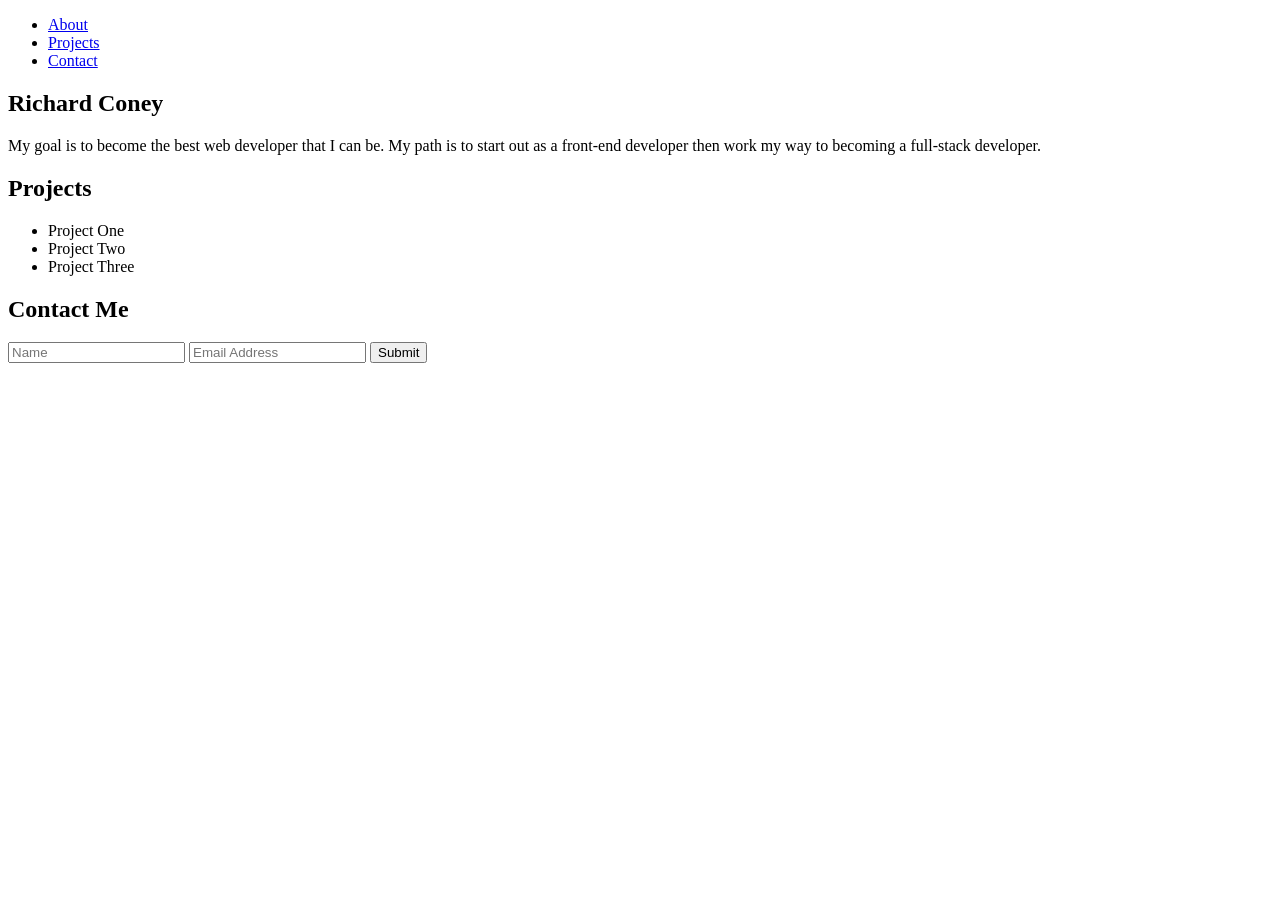
==== Week2HW/index2.html @ a5e05df7 "Added HTML to week 2 challenge site" ====
<!DOCTYPE html>
<html lang="en">
<head>
    <meta charset="UTF-8">
    <meta name="viewport" content="width=device-width, initial-scale=1.0">
    <link rel="stylesheet" href="styles2.css">
    <title>Week 2 Challenge</title>
</head>
<body>
    <header>
        <nav>
            <ul>
             <li><a href="about">About</a></li>
             <li><a href="projects">Projects</a></li>
             <li><a href="contact">Contact</a></li>   
            </ul>
        </nav>
    </header>
    <main>
        <!-- About me section -->
        <section class="aboutme">
            <h1>Richard Coney</h1>
                <p>My goal is to become the best web developer that I can be.  My path is to start out as a front-end developer then work my way to becoming a full-stack developer.</p>
        </section>

        <!-- Projects section -->  
        <section class="projects">
          <h1>Projects</h1>
          <ul class="project-list">
            <li>Project One</li>
            <li>Project Two</li>
            <li>Project Three</li>
          </ul>
        </section>

        <!-- Contact Section -->
         <section class="contact">
            <h1>Contact Me</h1>
            <form action="">
                <label for="name">
                    <input type="text" id="name" placeholder="Name">
                </label>
                <label for="email">
                    <input type="text" id="email" placeholder="Email Address">
                </label>
                <button type="submit" class="submit">Submit</button>
            </form>
         </section>

    </main>
</body>
</html>
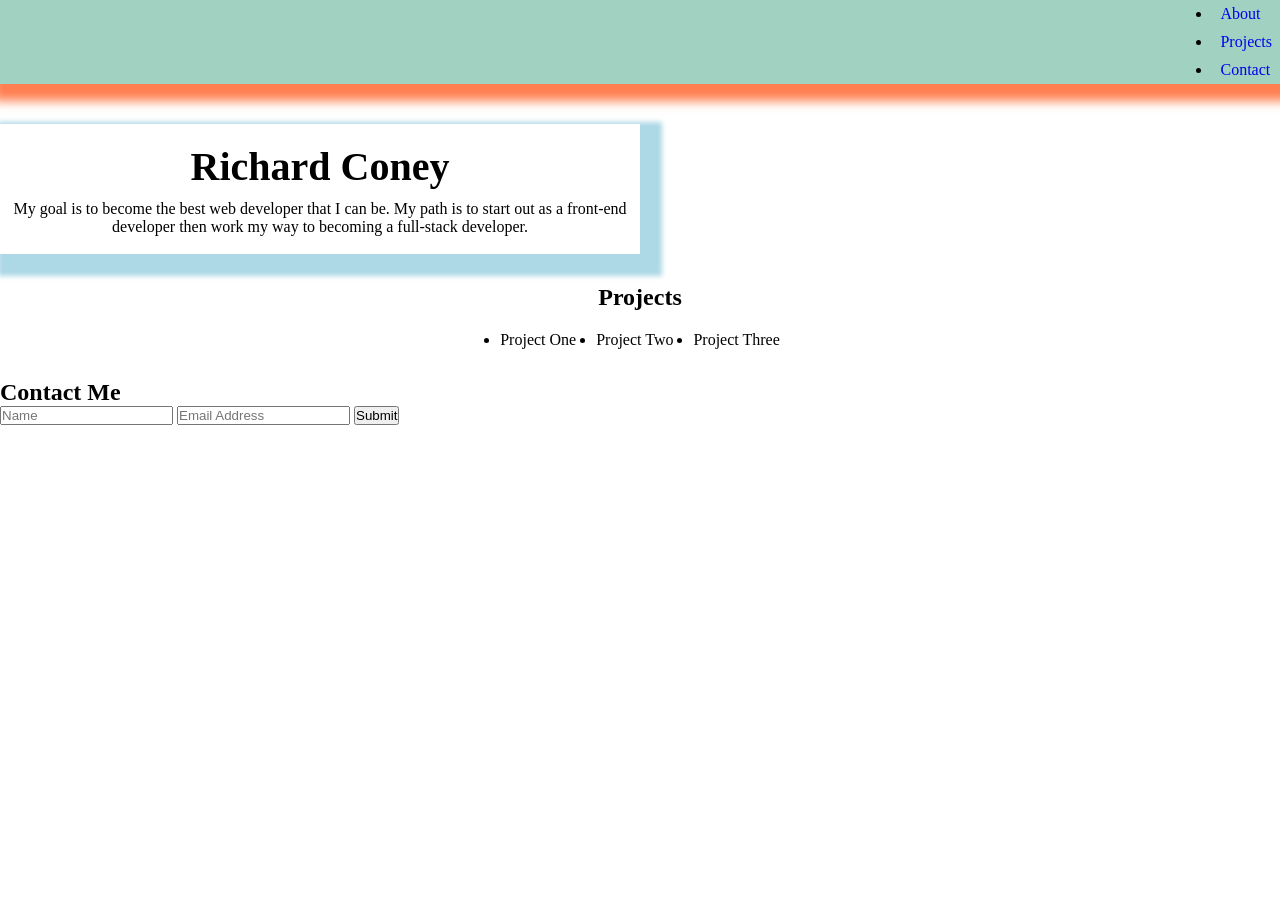
==== commit ee2f201b: "Updated index2.html file" ====
--- a/Week2HW/index2.html
+++ b/Week2HW/index2.html
@@ -8,7 +8,7 @@
 </head>
 <body>
     <header>
-        <nav>
+        <nav class="links">
             <ul>
              <li><a href="about">About</a></li>
              <li><a href="projects">Projects</a></li>
--- a/Week2HW/styles2.css
+++ b/Week2HW/styles2.css
@@ -0,0 +1,82 @@
+* {
+    margin: 0;
+    padding: 0;
+    box-sizing: border-box;
+}
+
+.links {
+    display: flex;
+    justify-content: flex-end;
+    margin: 0;
+    padding: 0;
+    list-style-type: none;
+    background-color: #a1d2c1;
+    box-shadow: 5px 5px 10px 12px coral;
+}
+
+
+ul li a {
+    display: inline-block;
+    text-decoration: none;
+    padding: 5px 8px;
+}
+
+ul li a:hover {
+    background-color: #b6f7d4;
+}
+
+/* About Me Section */
+.aboutme {
+    height: 130px;
+    text-align: center;
+    display: flex;
+    justify-content: center;
+    flex-direction: column;
+    width: 50%;
+    box-shadow: 10px 10px 5px 12px lightblue;
+    margin-top: 40px;
+}
+
+.aboutme h1 {
+    font-size: 40px;
+    margin-bottom: 10px;
+}
+
+/*  Projects Section  */
+.projects {
+    display: flex;
+    flex-direction: column;
+    padding: 30px;
+}
+
+.projects h1 {
+    text-align: center;
+}
+
+.project-list {
+    display: flex;
+    justify-content: center;
+    gap: 20px;
+    margin-top: 20px;
+}
+
+/*  Contact Section  */
+.contact {
+    display: flex;
+    flex-direction: column;
+    width: 100%;
+}
+
+/*  Media Query  */
+
+@media only screen and (min-width: 768px) and (max-width: 1024px) {
+     .aboutme {
+        align-items: flex-start;
+     }
+     .projects {
+        flex-direction: column;
+     }
+}
+
+
+
